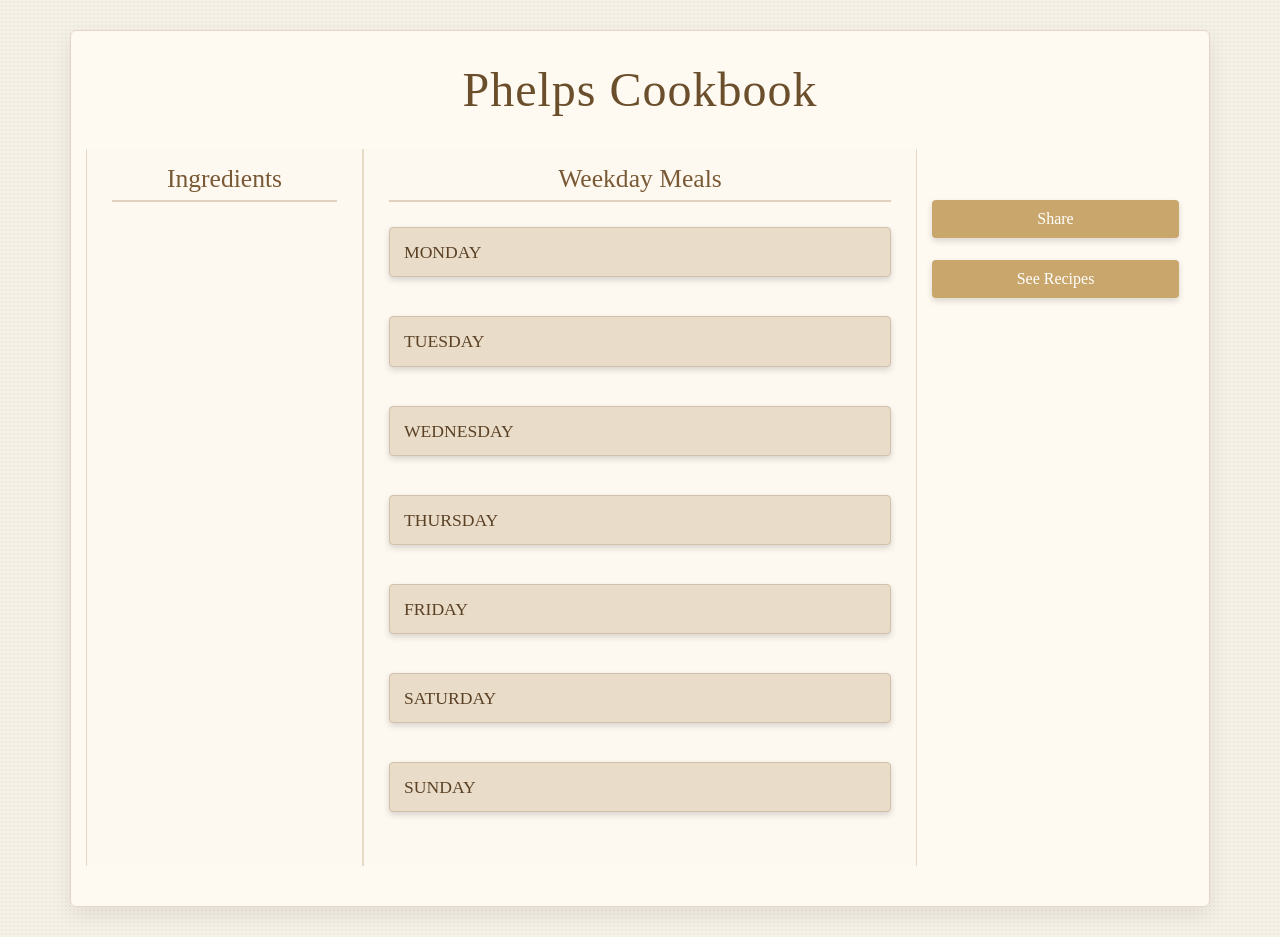
==== index.html @ 3782ec77 "Init Commit" ====
<!DOCTYPE html>
<html lang="en">

<head>
    <meta charset="UTF-8">
    <meta http-equiv="X-UA-Compatible" content="IE=edge">
    <meta name="viewport" content="width=device-width, initial-scale=1.0">
    <title>Phelps Cookbook</title>

    <!-- import bootstrap style -->
    <!-- Latest compiled and minified CSS -->
    <link rel="stylesheet" href="https://cdn.jsdelivr.net/npm/bootstrap@4.0.0/dist/css/bootstrap.min.css" integrity="sha384-Gn5384xqQ1aoWXA+058RXPxPg6fy4IWvTNh0E263XmFcJlSAwiGgFAW/dAiS6JXm" crossorigin="anonymous">

    <!-- Latest compiled and minified JavaScript -->
    <script src="https://code.jquery.com/jquery-3.2.1.slim.min.js" integrity="sha384-KJ3o2DKtIkvYIK3UENzmM7KCkRr/rE9/Qpg6aAZGJwFDMVNA/GpGFF93hXpG5KkN" crossorigin="anonymous"></script>
    <script src="https://cdn.jsdelivr.net/npm/popper.js@1.12.9/dist/umd/popper.min.js" integrity="sha384-ApNbgh9B+Y1QKtv3Rn7W3mgPxhU9K/ScQsAP7hUibX39j7fakFPskvXusvfa0b4Q" crossorigin="anonymous"></script>
    <script src="https://cdn.jsdelivr.net/npm/bootstrap@4.0.0/dist/js/bootstrap.min.js" integrity="sha384-JZR6Spejh4U02d8jOt6vLEHfe/JQGiRRSQQxSfFWpi1MquVdAyjUar5+76PVCmYl" crossorigin="anonymous"></script>

    <!-- import custom styles.css -->
    <link rel="stylesheet" href="styles.css">
</head>

<body>
    <div class="container">
        <!-- header -->
        <div class="row">
            <div class="col-sm-12">
                <h1 class="text-center">Phelps Cookbook</h1>
            </div>
        </div>
        <!-- content-->
        <div class="row">
            <!-- ingredients -->
            <div class="col-sm-3" id="ingredients-main">
                <div class="row">
                    <div class="col-sm-12">
                        <h2 class="text-center">Ingredients</h2>
                    </div>
                </div>
                <div class="row">
                    <div class="col-sm-12">
                        <ul id="ingredients">
                        </ul>
                    </div>
                </div>


            </div>
            <!-- weekly meals -->
            <div class="col-sm-6" id="weekly-meals">

            </div>
            <!-- navigation -->
            <div class="col-sm-3">
                <br><br>
                <div class="row">
                    <div class="col-sm-12">
                        <button onclick="copySharelink()" class="btn btn-block">Share</button>
                    </div>
                </div>
                <div class="row">
                    <div class="col-sm-12">
                        <button onclick="
                            const share_url = getShareLink();
                            const params = new URLSearchParams(share_url.searchParams); 
                            params.delete('name'); 
                            window.location.href = 'see_recipies/index.html?' + params.toString();
                            " class="btn btn-block">See Recipes</button>
                    </div>
                </div>
            </div>
        </div>
    </div>
</body>

</html>

<!-- import custom index.js -->
<script src="index.js"></script>
---- styles.css ----
.collapsible {
  background-color: #777;
  color: white;
  cursor: pointer;
  padding: 18px;
  width: 100%;
  border: none;
  text-align: left;
  outline: none;
  font-size: 15px;
}

.active, .collapsible:hover {
  background-color: #555;
}

/* -----------------------------------
   Cozy Cookbook Theme
   ----------------------------------- */

/* Base page styling */
body {
    background-color: #f6f1e7; /* warm parchment */
    background-image: radial-gradient(rgba(0,0,0,0.03) 1px, transparent 1px);
    background-size: 4px 4px;
    color: #4b3b2a;
    font-family: serif;
    line-height: 1.6;
}

/* Container feels like a book page */
.container {
    background-color: #fffaf1;
    border: 1px solid #e3d8c8;
    box-shadow: 0 8px 20px rgba(0, 0, 0, 0.08);
    padding: 30px;
    margin-top: 30px;
    margin-bottom: 30px;
    border-radius: 6px;
}

/* -----------------------------------
   Typography
   ----------------------------------- */

h1 {
    font-family: serif;
    font-size: 3em;
    color: #6b4f2c;
    margin-bottom: 20px;
    letter-spacing: 1px;
}

h2 {
    font-family: serif;
    font-size: 1.6em;
    color: #7a5a36;
    border-bottom: 2px solid #e0d2bf;
    padding-bottom: 6px;
    margin-bottom: 15px;
}

h4 {
    font-weight: 600;
    color: #6b4f2c;
    margin-top: 15px;
}

/* -----------------------------------
   Ingredients Section
   ----------------------------------- */

#ingredients {
    list-style-type: none;
    padding-left: 0;
}

#ingredients li {
    padding: 6px 0;
    border-bottom: 1px dashed #d8c9b5;
    font-size: 0.95em;
}

/* -----------------------------------
   Weekly Meals Section
   ----------------------------------- */

#weekly-meals {
    background-color: #fdf8f0;
    border-left: 1px solid #e6d9c7;
    border-right: 1px solid #e6d9c7;
    padding: 15px 25px;
}
#ingredients-main {
    background-color: #fdf8f0;
    border-left: 1px solid #e6d9c7;
    border-right: 1px solid #e6d9c7;
    padding: 15px 25px;
}

/* Collapsible buttons styled like recipe tabs */
button.collapsible {
    width: 100%;
    text-align: left;
    background-color: #e9dcc8;
    border: 1px solid #d2c1aa;
    color: #5a4126;
    padding: 10px 14px;
    font-family: serif;
    font-size: 1.1em;
    border-radius: 4px;
    cursor: pointer;
    margin-bottom: 8px;
    transition: background-color 0.2s ease;
}

button.collapsible:hover {
    background-color: #e2d2bb;
}

/* Content inside collapsibles */
.content {
    padding: 0rem 1rem;
    background-color: #fffaf1;
    border-left: 3px solid #c9b18c;
    /* margin-bottom: 15px; */

  max-height: 0;
  overflow: hidden;
  transition: max-height 0.2s ease-out;
}

/* -----------------------------------
   Navigation / Buttons
   ----------------------------------- */

button {
    background-color: #c9a66b; /* warm gold */
    border: none;
    color: #fff;
    padding: 10px 18px;
    font-family: serif;
    font-size: 0.95em;
    border-radius: 20px;
    margin-bottom: 12px;
    /* width: 100%; */
    box-shadow: 0 3px 6px rgba(0,0,0,0.15);
    transition: all 0.2s ease;
}

button:hover {
    background-color: #b89356;
    transform: translateY(-1px);
}

/* -----------------------------------
   Subtle finishing touches
   ----------------------------------- */

/* Horizontal spacing refinement */
.row {
    margin-bottom: 10px;
}

/* Gentle divider look */
hr {
    border: none;
    border-top: 1px solid #e0d2bf;
    margin: 25px 0;
}

/* Make links feel gentle and respectful */
a {
    color: #7a5a36;
    text-decoration: none;
}

a:hover {
    text-decoration: underline;
}


.toast {
    position: fixed;
    bottom: 1.5rem;
    right: 1.5rem;
    background: #5a3e2b;
    color: #fff;
    padding: 0.75rem 1rem;
    border-radius: 8px;
    opacity: 0;
    transform: translateY(10px);
    transition: opacity 0.3s ease, transform 0.3s ease;
    font-family: serif;
}

.toast.show {
    opacity: 1;
    transform: translateY(0);
}
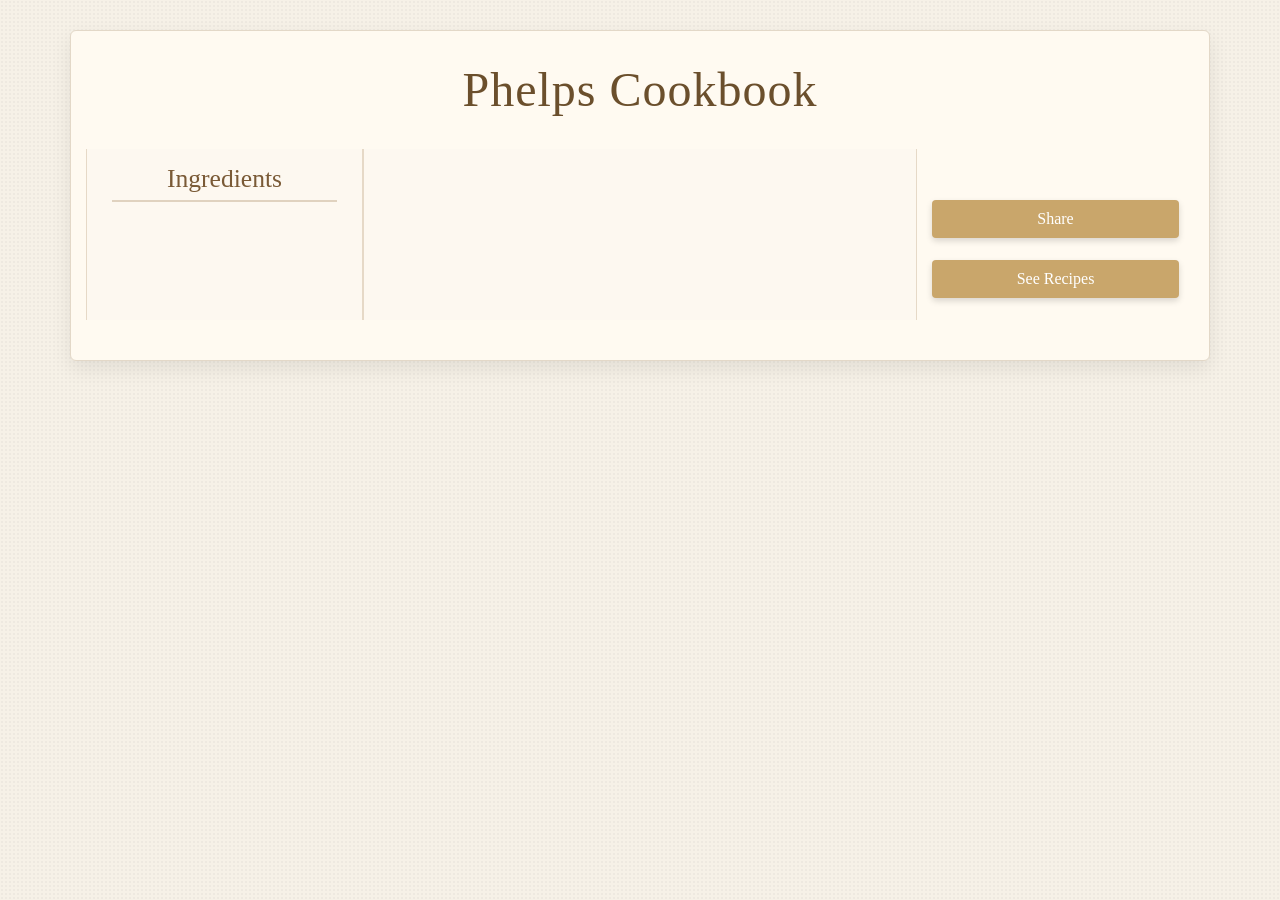
==== commit 8127dffb: "Fix 'recipe' spelling" ====
--- a/index.html
+++ b/index.html
@@ -64,7 +64,7 @@
                             const share_url = getShareLink();
                             const params = new URLSearchParams(share_url.searchParams); 
                             params.delete('name'); 
-                            window.location.href = 'see_recipies/index.html?' + params.toString();
+                            window.location.href = 'see_recipes/index.html?' + params.toString();
                             " class="btn btn-block">See Recipes</button>
                     </div>
                 </div>
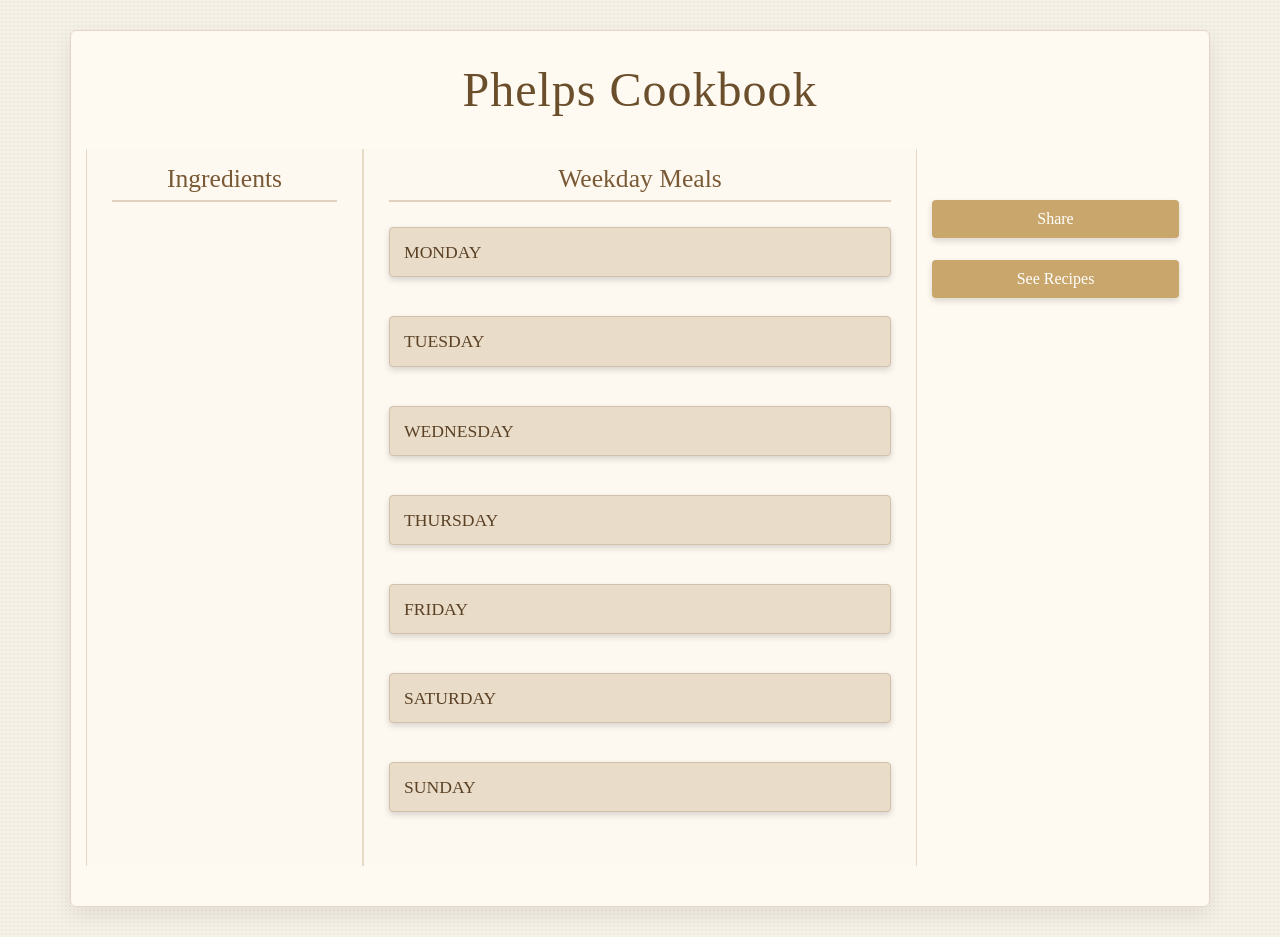
==== commit 868e61fb: "Fix module import issues" ====
--- a/index.html
+++ b/index.html
@@ -55,17 +55,12 @@
                 <br><br>
                 <div class="row">
                     <div class="col-sm-12">
-                        <button onclick="copySharelink()" class="btn btn-block">Share</button>
+                        <button id="share-btn" class="btn btn-block">Share</button>
                     </div>
                 </div>
                 <div class="row">
                     <div class="col-sm-12">
-                        <button onclick="
-                            const share_url = getShareLink();
-                            const params = new URLSearchParams(share_url.searchParams); 
-                            params.delete('name'); 
-                            window.location.href = 'see_recipes/index.html?' + params.toString();
-                            " class="btn btn-block">See Recipes</button>
+                        <button id="recipe-btn" class="btn btn-block">See Recipes</button>
                     </div>
                 </div>
             </div>
@@ -76,4 +71,4 @@
 </html>
 
 <!-- import custom index.js -->
-<script src="index.js"></script>
+<script type="module" src="index.js"></script>
